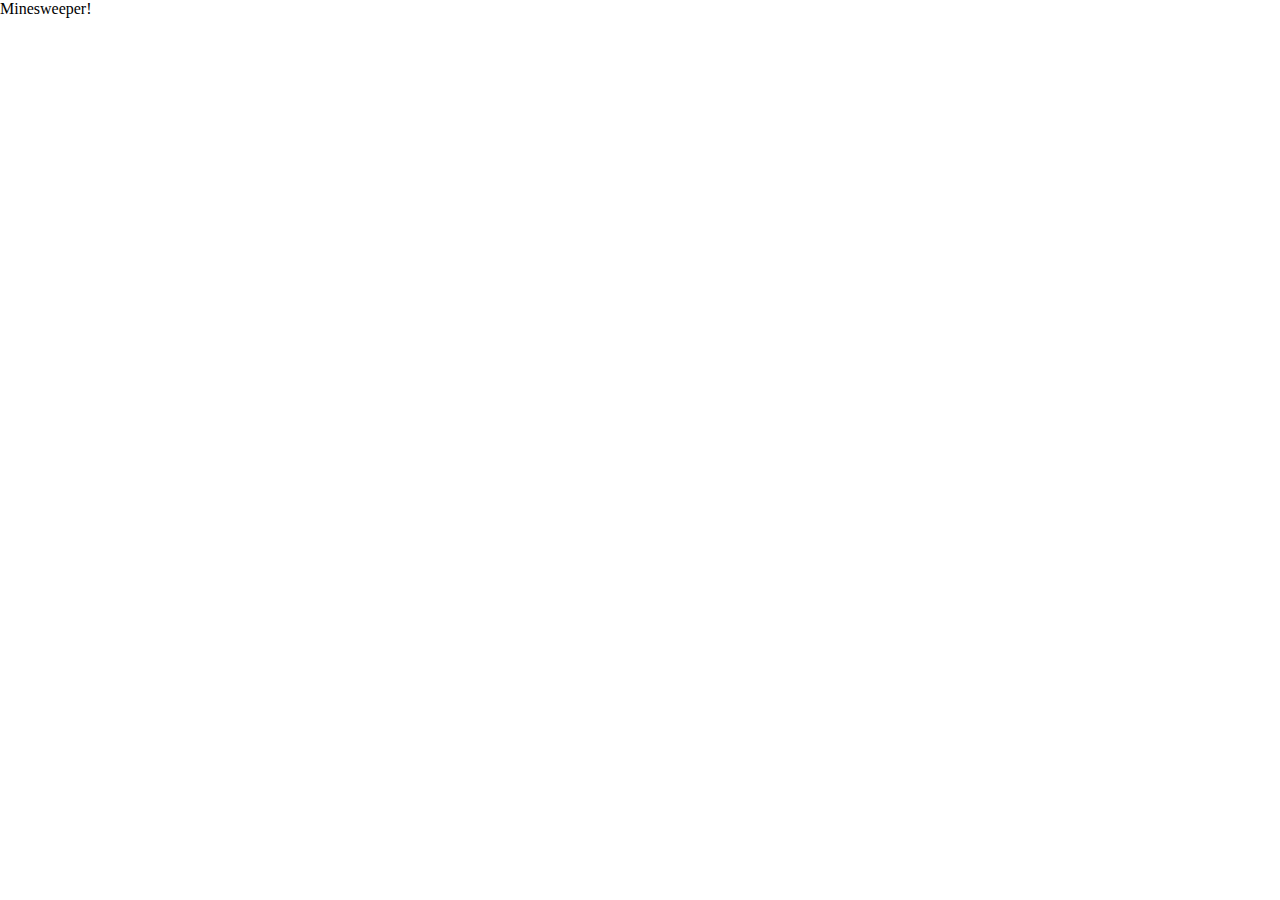
==== minesweeper/index.html @ 3af852ce "Start minesweeper. Complete Board render." ====
<!DOCTYPE html>
<html>
  <head>
    <meta charset="utf-8">
    <title>Minesweeper!!!</title>
    <script src='./minesweeper.js'></script>
    <script src="https://fb.me/react-0.13.3.js"></script>
    <script src="https://fb.me/JSXTransformer-0.13.3.js"></script>
    <script src='./application.js' type="text/jsx"></script>
    <link rel="stylesheet" href="./application.css"></link>
  </head>
  <body>
    <h1>Minesweeper!</h1>
    <div id="minesweeper"></div>


    <script>

    </script>
  </body>
</html>
---- minesweeper/application.css ----
html, body, header, nav, h1, a,
ul, li, strong, main, button, i,
section, img, div, h2, p, form,
fieldset, label, input, textarea,
span, article {
  margin: 0;
  padding: 0;
  border: 0;
  outline: 0;
  font: inherit;
  color: inherit;
  text-align: inherit;
  text-decoration: inherit;
  vertical-align: inherit;
  box-sizing: inherit;
  background: transparent;
}

ul {
  list-style: none;
}

img {
  display: block;
  width: 100%;
  height: auto;
}

/* Clearfix */

.group:after {
  content: "";
  display: block;
  clear: both;
}

/* Style */

.tile {
  background: gray;
  border: 1px solid black;
  color: black;
  height: 18px;
  width: 18px;
  float: left;
}

.board {
  width: 200px;
}
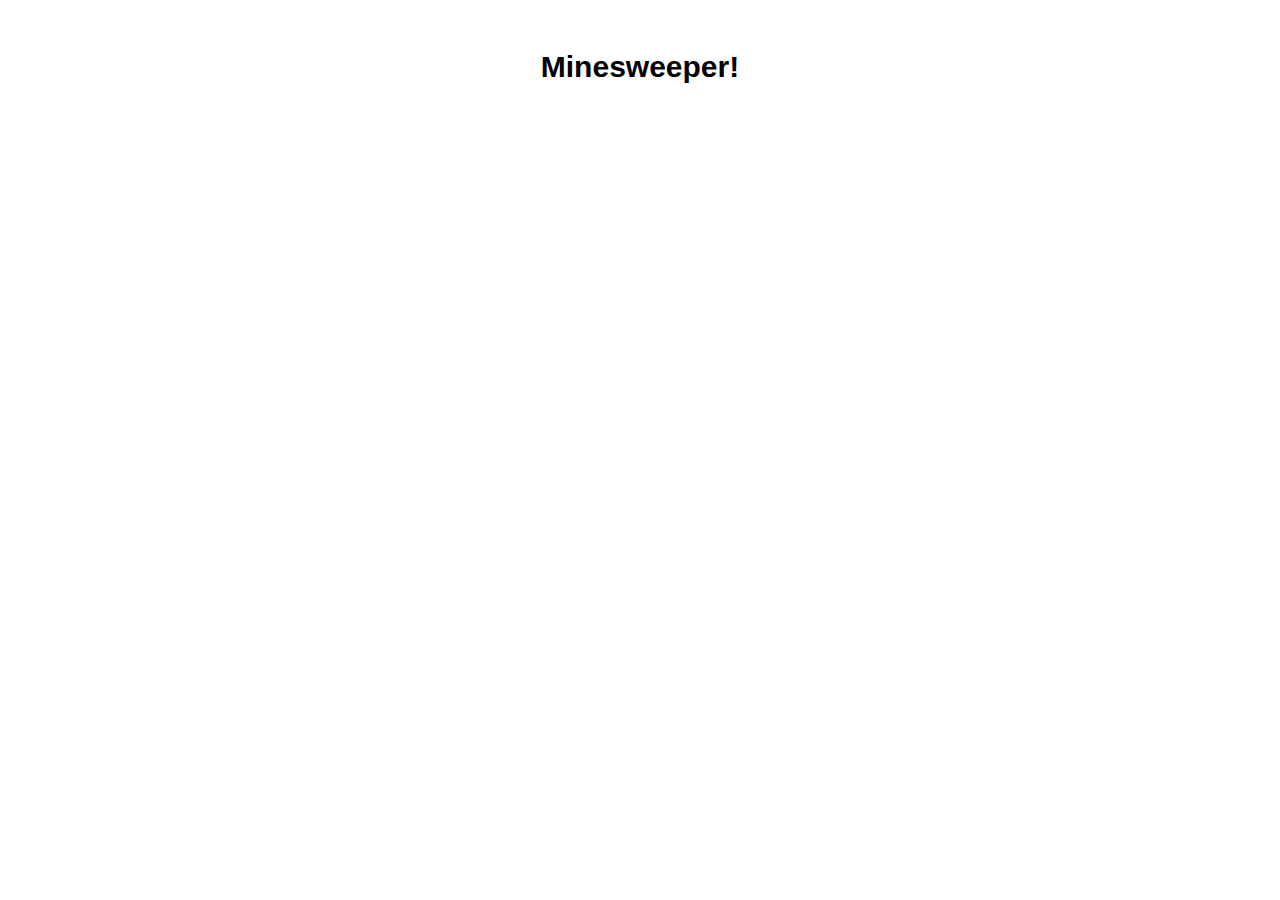
==== commit 7fef8780: "Complete Minesweeper." ====
--- a/minesweeper/index.html
+++ b/minesweeper/index.html
@@ -15,7 +15,6 @@
 
 
     <script>
-
     </script>
   </body>
 </html>
--- a/minesweeper/application.css
+++ b/minesweeper/application.css
@@ -26,6 +26,10 @@
   height: auto;
 }
 
+body {
+  font-family: sans-serif;
+}
+
 /* Clearfix */
 
 .group:after {
@@ -43,8 +47,52 @@
   height: 18px;
   width: 18px;
   float: left;
+  text-align: center;
 }
 
 .board {
   width: 200px;
 }
+
+.revealed {
+  background: lightgray;
+}
+
+.modal.is-active {
+  display: block;
+}
+.modal-screen {
+  position: fixed;
+  top: 0;
+  left: 0;
+  width: 100%;
+  height: 100%;
+  z-index: 999;
+  background: rgba(0, 0, 0, 0.7);
+}
+
+.modal-content {
+  position: absolute;
+  z-index: 1000;
+  top: 50%;
+  left: 50%;
+  width: 400px;
+  padding: 50px;
+  margin-left: -250px;
+  transform: translateY(-50%);
+  background: white;
+  border-radius: 5px;
+}
+
+body > h1 {
+  margin-top: 50px;
+  font-weight: 700;
+  font-size: 30px;
+  text-align: center;
+}
+
+body > div {
+  width: 200px;
+  display: block;
+  margin: 25px auto;
+}
